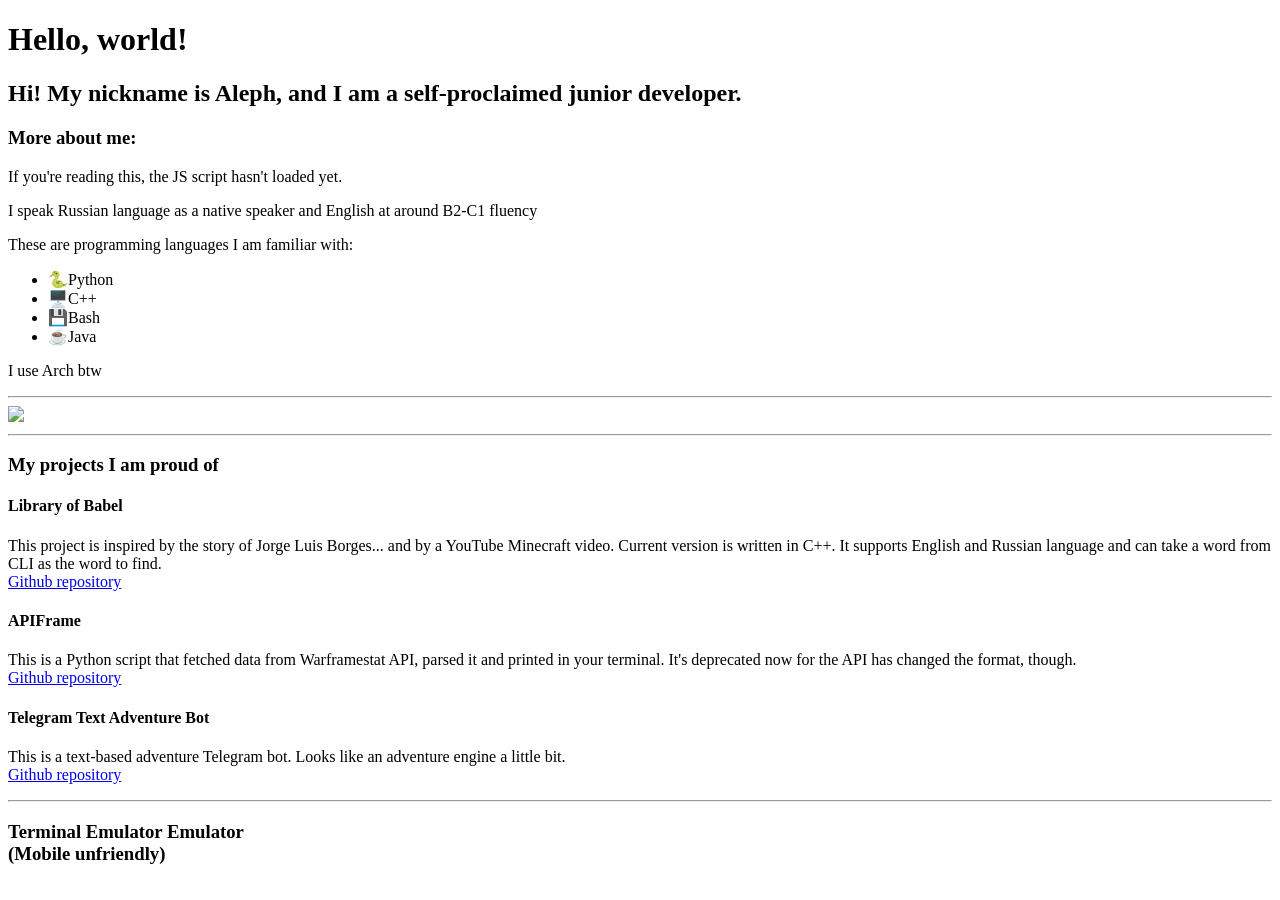
==== index.html @ 4de76338 "Specified the UTF-8 charset to show emojis right" ====
<!DOCTYPE html>

<html>
  <head>
    <meta name="viewport" content="width=device-width">
    <meta charset="UTF-8">
    <link rel="stylesheet" href="style.css">
    <link rel="icon" href="favicon.ico">
    <script src="age.js" defer></script>
    <script src="tee.js" defer></script>
    <title>My Portfolio</title>
  </head>
    <body>

    <div class="titles">
      <!-- <div class="lang"><button type="button" class="lang_button">EN</button></div> -->
      <h1>Hello, world!</h1>
      <h2>Hi! My nickname is Aleph, and I am a self-proclaimed junior developer.</h2>
    </div>

    <noscript>
      <p id="noscript">JavaScript seems to be turned off. I am not stealing your data or tracking you! <a href="https://github.com/Aleph017/my_portfolio" target="_blank">You can make sure by checking the Github repo.</a> Please turn on :3</p>
    </noscript>

    <div class="judgement">
      <h3>More about me:</h3>
      <div class="about_me">
        <p id="my_age">If you're reading this, the JS script hasn't loaded yet.</p>  
        <p>I speak Russian language as a native speaker and English at around B2-C1 fluency </p>
        <p>These are programming languages I am familiar with:</p>
        <ul>
          <li>🐍Python</li>
          <li>🖥️C++</li>
          <li>💾Bash</li>
          <li>☕Java</li>
        </ul>
        <p>I use Arch btw</p>     
      </div>
      <hr>
      <img src="assets/minos.jpg" id="minos">
      <hr>

      <h3>My projects I am proud of</h3>
      <h4>Library of Babel</h4>
      <p>This project is inspired by the story of Jorge Luis Borges... and by a YouTube Minecraft video. Current version is written in C++. It supports English and Russian language and can take a word from CLI as the word to find.<br><a href="https://github.com/Aleph017/Babylon-Shelf" target="_blank">Github repository</a></p>

      <h4>APIFrame</h4>
      <p>This is a Python script that fetched data from Warframestat API, parsed it and printed in your terminal. It's deprecated now for the API has changed the format, though.<br><a href="https://github.com/Aleph017/apiframe" target="_blank">Github repository</a></p>

      <h4>Telegram Text Adventure Bot</h4>
      <p>This is a text-based adventure Telegram bot. Looks like an adventure engine a little bit.<br><a href="https://github.com/Aleph017/my_telegram_bot" target=_blank>Github repository</a></p> 
      <hr>
      <h3>Terminal Emulator Emulator<br>(Mobile unfriendly)</h3>
      
      <div id="TEE">
        <div id="cli"></div>
      </div>

    </div>
   
  </body>
</html>
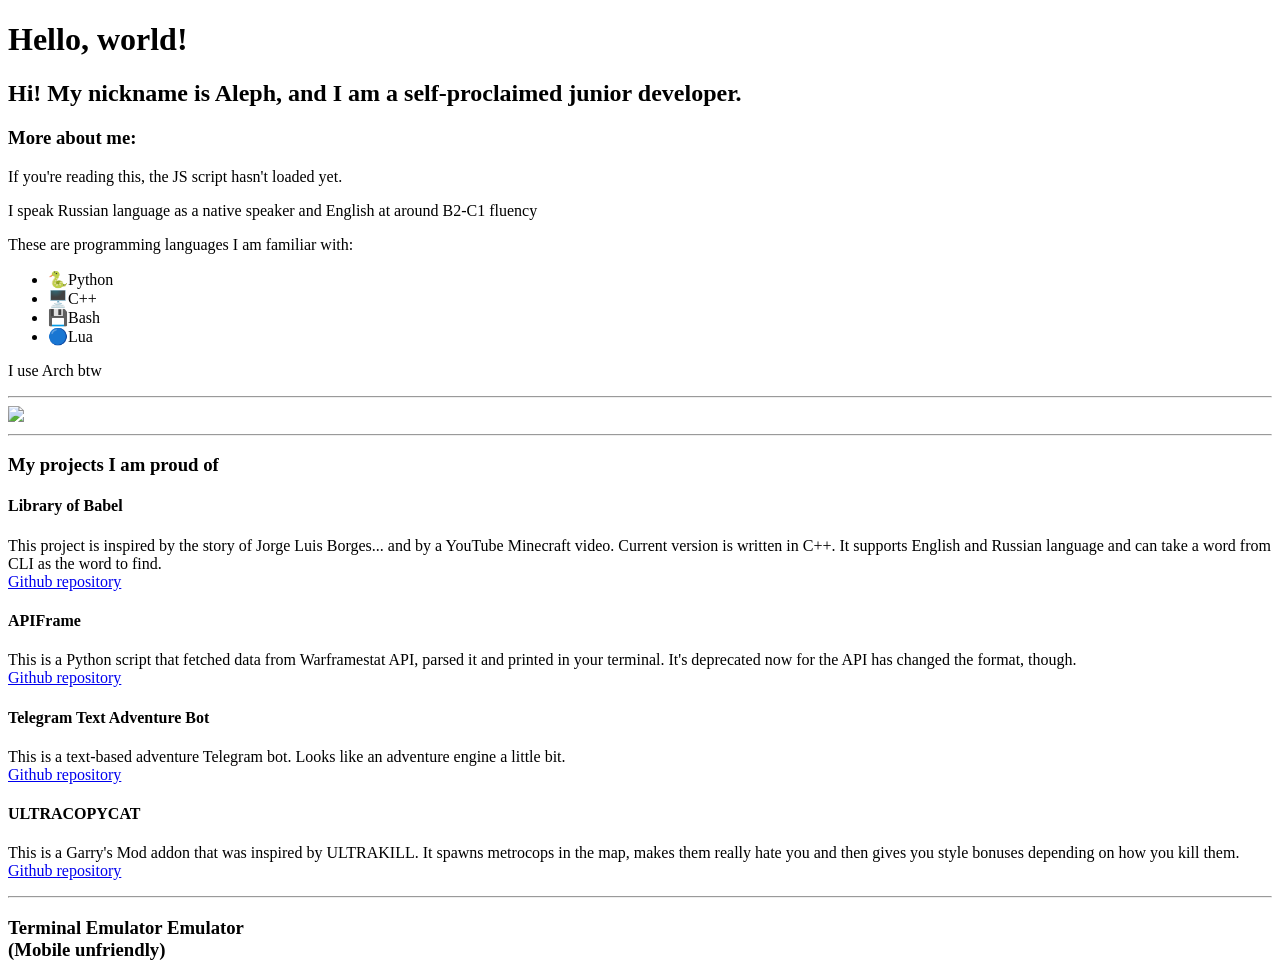
==== commit 78fe20ea: "Changed from Java to Lua in the familiar languages list" ====
--- a/index.html
+++ b/index.html
@@ -32,7 +32,7 @@
           <li>🐍Python</li>
           <li>🖥️C++</li>
           <li>💾Bash</li>
-          <li>☕Java</li>
+          <li>🔵Lua</li>
         </ul>
         <p>I use Arch btw</p>     
       </div>
@@ -49,6 +49,9 @@
 
       <h4>Telegram Text Adventure Bot</h4>
       <p>This is a text-based adventure Telegram bot. Looks like an adventure engine a little bit.<br><a href="https://github.com/Aleph017/my_telegram_bot" target=_blank>Github repository</a></p> 
+      <h4>ULTRACOPYCAT</h4>
+      <p>This is a Garry's Mod addon that was inspired by ULTRAKILL. It spawns metrocops in the map, makes them really hate you and then gives you style bonuses depending on how you kill them.<br>
+      <a href="https://github.com/Aleph017/ultracopycat" target="_blank">Github repository</a></p>
       <hr>
       <h3>Terminal Emulator Emulator<br>(Mobile unfriendly)</h3>
       
